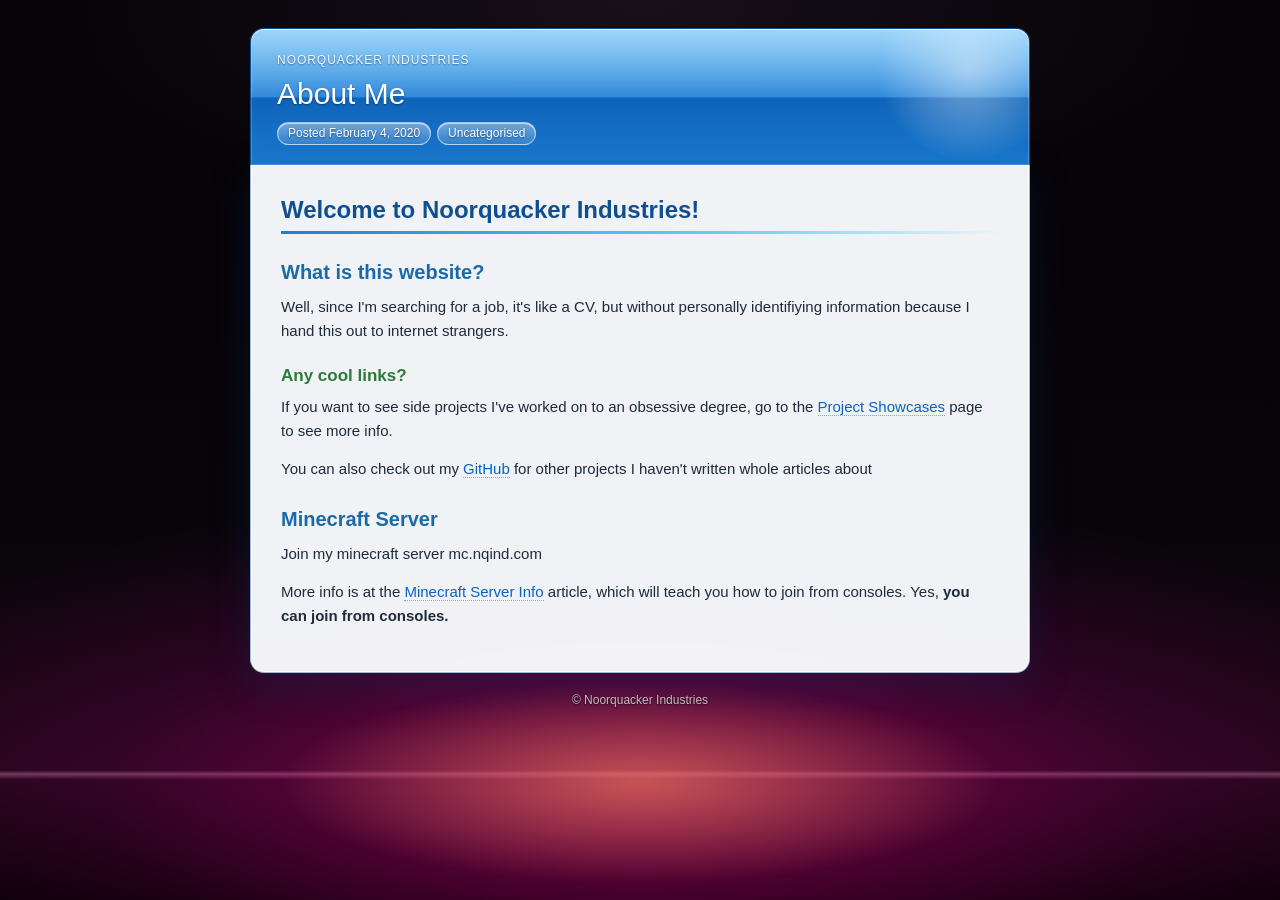
==== pages/about-me/index.html @ 4ac4f15c "Link pages from the desktop; magenta Zune backdrop - Desktop icons: About Me, Projects (folder) and " ====
<!DOCTYPE html>
<html lang="en">
<head>
<meta charset="UTF-8">
<meta name="viewport" content="width=device-width, initial-scale=1">
<title>About Me - Noorquacker Industries</title>
<link rel="stylesheet" href="../page.css">
</head>
<body>
<div class="page">
  <header class="banner">
    <p class="site">Noorquacker Industries</p>
    <h1 class="title">About Me</h1>
    <p class="meta"><span class="pill">Posted February 4, 2020</span><span class="pill">Uncategorised</span></p>
  </header>
  <main class="article">
<h1>Welcome to Noorquacker Industries!</h1>
<h2>What is this website?</h2>
<p>Well, since I'm searching for a job, it's like a CV, but without personally identifiying information because I hand this out to internet strangers.</p>
<h3>Any cool links?</h3>
<p>If you want to see side projects I've worked on to an obsessive degree, go to the <a href="../projects/">Project Showcases</a> page to see more info.</p>
<p>You can also check out my <a href="https://github.com/Noorquacker">GitHub</a> for other projects I haven't written whole articles about</p>
<h2>Minecraft Server</h2>
<p>Join my minecraft server mc.nqind.com</p>
<p>More info is at the <a href="../minecraft-server-info/">Minecraft Server Info</a> article, which will teach you how to join from consoles. Yes, <strong>you can join from consoles.</strong></p>
  </main>
  <footer class="footer">&copy; Noorquacker Industries</footer>
</div>
<script src="../page.js"></script>
</body>
</html>
---- pages/page.css ----
/* Shared styling for every page in pages/.
   These pages are meant to look like a 2009-era "Web 2.0" site being
   browsed inside the desktop's IE8 window (or the WM6.1 phone frame),
   so the look is Frutiger Aero: glossy gradient banners and
   frosted-glass panels, over a swappable backdrop (see --page-bg). */

* { box-sizing: border-box; }

html { -webkit-text-size-adjust: 100%; text-size-adjust: 100%; }

/* ---------- Page background ----------
   Swap the backdrop by changing --page-bg. background-attachment: fixed
   keeps it still while the article scrolls over it.
   Current: "Zune" — near-black with a hot magenta-to-orange glow low
   on the horizon (the Zune software's signature colours), plus a thin
   bright horizon line.
   Alternatives tried:
   - Media Center blue-teal glow: swap the two glow layers for
       rgba(140,230,255,0.55) core / rgba(0,150,220,0.45) bloom,
       horizon line rgba(170,235,255,0.35), base mid-stop #02131f.
   - Plain placeholder, black → graphite:
       radial-gradient(ellipse 80% 50% at 50% 0%, rgba(255,255,255,0.10), transparent 70%),
       linear-gradient(180deg, #0b0b0d 0%, #1c1d20 45%, #34363a 100%) */
:root {
  --page-bg:
    /* hot orange-pink core of the glow, just below the horizon */
    radial-gradient(ellipse 40% 16% at 50% 87%, rgba(255,150,90,0.55), transparent 70%),
    /* broad magenta bloom */
    radial-gradient(ellipse 95% 45% at 50% 88%, rgba(236,0,140,0.50), rgba(150,0,110,0.20) 45%, transparent 75%),
    /* faint thin horizon line */
    linear-gradient(180deg, transparent 85.6%, rgba(255,190,220,0.35) 86%, transparent 86.6%),
    /* slight lift at the top so it's not a flat void */
    radial-gradient(ellipse 70% 35% at 50% 0%, rgba(90,60,100,0.22), transparent 70%),
    linear-gradient(180deg, #050306 0%, #08050a 60%, #1a0614 86%, #000 100%);
}

body {
  margin: 0;
  min-height: 100vh;
  font-family: "Segoe UI", "Trebuchet MS", Tahoma, sans-serif;
  font-size: 15px;
  line-height: 1.6;
  color: #1d2b3a;
  background: var(--page-bg);
  background-color: #050306;
  background-attachment: fixed;
}

/* ---------- Page container ---------- */
.page {
  max-width: 820px;
  margin: 0 auto;
  padding: 28px 20px 48px;
}

/* ---------- Glossy banner ---------- */
.banner {
  position: relative;
  overflow: hidden;
  padding: 22px 26px 20px;
  border-radius: 14px 14px 0 0;
  color: #fff;
  background: linear-gradient(180deg, #4fb4f7 0%, #1f7fd6 50%, #0f63b8 51%, #1a7ad0 100%);
  border: 1px solid #0b4f94;
  border-bottom: 0;
  box-shadow:
    inset 0 1px 0 rgba(255,255,255,0.7),
    inset 0 0 0 1px rgba(255,255,255,0.18);
  text-shadow: 0 1px 2px rgba(0,40,90,0.6);
}
/* The signature glass highlight across the top half. */
.banner::before {
  content: "";
  position: absolute; left: 0; right: 0; top: 0; height: 50%;
  background: linear-gradient(180deg, rgba(255,255,255,0.45), rgba(255,255,255,0.08));
  pointer-events: none;
}
/* A soft "orb" of light in the corner. */
.banner::after {
  content: "";
  position: absolute; right: -40px; top: -60px;
  width: 200px; height: 200px;
  border-radius: 50%;
  background: radial-gradient(circle, rgba(255,255,255,0.45), transparent 65%);
  pointer-events: none;
}
.banner .site {
  position: relative;
  margin: 0 0 6px;
  font-size: 12px;
  letter-spacing: 0.08em;
  text-transform: uppercase;
  opacity: 0.9;
}
.banner .title {
  position: relative;
  margin: 0;
  font-size: 30px;
  font-weight: 400;
  line-height: 1.2;
}
.banner .meta {
  position: relative;
  margin: 10px 0 0;
  font-size: 12px;
  display: flex; flex-wrap: wrap; gap: 6px;
}
/* Little glass pill "tags" for date and category. */
.pill {
  display: inline-block;
  padding: 1px 10px;
  border-radius: 999px;
  background: linear-gradient(180deg, rgba(255,255,255,0.40), rgba(255,255,255,0.12));
  border: 1px solid rgba(255,255,255,0.55);
  box-shadow: inset 0 1px 0 rgba(255,255,255,0.6);
}

/* ---------- Frosted-glass article panel ---------- */
.article {
  padding: 8px 30px 30px;
  border-radius: 0 0 14px 14px;
  background: rgba(250,252,255,0.96);
  border: 1px solid rgba(11,79,148,0.35);
  border-top: 0;
  backdrop-filter: blur(10px) saturate(1.2);
  -webkit-backdrop-filter: blur(10px) saturate(1.2);
  box-shadow:
    0 12px 40px rgba(0,50,110,0.25),
    inset 0 0 0 1px rgba(255,255,255,0.7);
}

/* Articles use h1 for their section headings (the page title lives in
   the banner), so h1–h3 here are section levels. */
.article h1,
.article h2,
.article h3 {
  font-weight: 600;
  line-height: 1.25;
  color: #0f4f8f;
}
.article h1 {
  margin: 30px 0 12px;
  padding-bottom: 6px;
  font-size: 24px;
  /* Glossy aqua underline. */
  border-bottom: 3px solid transparent;
  border-image: linear-gradient(90deg, #1f7fd6, #5fd0f0 60%, rgba(95,208,240,0)) 1;
}
.article h2 { margin: 26px 0 10px; font-size: 20px; color: #1a6aa8; }
.article h3 { margin: 22px 0 8px; font-size: 17px; color: #2b7a3a; }
.article > :first-child { margin-top: 22px; }

.article p { margin: 0 0 14px; }
.article ul, .article ol { margin: 0 0 14px; padding-left: 26px; }
.article li { margin: 4px 0; }
.article li::marker { color: #1f7fd6; }

.article a {
  color: #0a62c2;
  text-decoration: none;
  border-bottom: 1px dotted rgba(10,98,194,0.5);
}
.article a:hover {
  color: #0a8a3a;
  border-bottom-style: solid;
  border-bottom-color: #0a8a3a;
}

.article code {
  padding: 1px 5px;
  border-radius: 4px;
  font-family: Consolas, "Courier New", monospace;
  font-size: 0.92em;
  background: #eaf4fd;
  border: 1px solid #c5ddf3;
}

/* ---------- Images: framed like glossy photo cards ---------- */
.article img {
  display: block;
  max-width: 100%;
  height: auto;
  margin: 6px auto;
  padding: 5px;
  border-radius: 8px;
  background: linear-gradient(180deg, #ffffff, #e8f3fc);
  border: 1px solid #a9cbe9;
  box-shadow: 0 4px 14px rgba(0,60,120,0.22);
  cursor: zoom-in;
  transition: transform 150ms ease, box-shadow 150ms ease;
}
.article img:hover {
  transform: translateY(-2px);
  box-shadow: 0 8px 22px rgba(0,60,120,0.30), 0 0 0 3px rgba(95,208,240,0.35);
}

/* GitHub Gist embeds — keep them inside the panel width. */
.article .gist { max-width: 100%; overflow-x: auto; font-size: 13px; }

/* ---------- Footer ---------- */
.footer {
  margin-top: 18px;
  text-align: center;
  font-size: 12px;
  color: rgba(255,255,255,0.75);
  text-shadow: 0 1px 2px rgba(0,0,0,0.7);
}

/* ---------- Click-to-enlarge lightbox (see page.js) ---------- */
.lightbox {
  position: fixed; inset: 0;
  z-index: 1000;
  display: flex; align-items: center; justify-content: center;
  padding: 20px;
  background: rgba(10,30,60,0.72);
  backdrop-filter: blur(4px);
  -webkit-backdrop-filter: blur(4px);
  cursor: zoom-out;
}
.lightbox img {
  max-width: 100%;
  max-height: 100%;
  padding: 6px;
  border-radius: 8px;
  background: #fff;
  box-shadow: 0 10px 40px rgba(0,0,0,0.5);
}

/* ---------- Small screens (WM6.1 phone frame is 300px wide) ---------- */
@media (max-width: 560px) {
  body { font-size: 14px; }
  .page { padding: 10px 8px 28px; }
  .banner { padding: 14px 14px 14px; border-radius: 10px 10px 0 0; }
  .banner .title { font-size: 21px; }
  .article { padding: 4px 14px 18px; border-radius: 0 0 10px 10px; }
  .article h1 { font-size: 19px; margin-top: 22px; }
  .article h2 { font-size: 17px; }
  .article h3 { font-size: 15px; }
  .article ul, .article ol { padding-left: 20px; }
  /* Hover lift feels wrong on touch. */
  .article img:hover { transform: none; }
}

/* ---------- Projects listing (pages/projects/) ---------- */
.article .intro { margin-top: 22px; color: #3a4b5c; }
.cards {
  display: grid;
  grid-template-columns: repeat(auto-fill, minmax(220px, 1fr));
  gap: 16px;
  margin-top: 8px;
}
.article a.card {
  display: flex; flex-direction: column;
  overflow: hidden;
  border: 1px solid #a9cbe9;
  border-radius: 10px;
  color: inherit;
  background: linear-gradient(180deg, #ffffff 0%, #eef6fd 100%);
  box-shadow: 0 4px 14px rgba(0,60,120,0.18), inset 0 1px 0 #fff;
  transition: transform 150ms ease, box-shadow 150ms ease, border-color 150ms ease;
}
.article a.card:hover {
  color: inherit;
  border-color: #5fb0ea;
  transform: translateY(-3px);
  box-shadow: 0 10px 24px rgba(0,60,120,0.28), 0 0 0 3px rgba(95,208,240,0.30);
}
.article .card img.card-thumb {
  width: 100%; height: 140px;
  margin: 0; padding: 0;
  object-fit: cover;
  border: 0; border-bottom: 1px solid #c5ddf3;
  border-radius: 0;
  box-shadow: none;
  background: #dfeaf6;
  cursor: pointer;
  transform: none;
}
.card-body { display: flex; flex-direction: column; gap: 4px; padding: 10px 14px 14px; }
.card-title { font-size: 16px; font-weight: 600; line-height: 1.3; color: #0f4f8f; }
.card-year {
  align-self: flex-start;
  padding: 0 8px;
  border-radius: 999px;
  font-size: 11px;
  color: #fff;
  background: linear-gradient(180deg, #4fb4f7 0%, #1f7fd6 50%, #0f63b8 51%, #1a7ad0 100%);
  border: 1px solid #0b4f94;
}
.card-text { font-size: 13px; line-height: 1.5; color: #3a4b5c; }
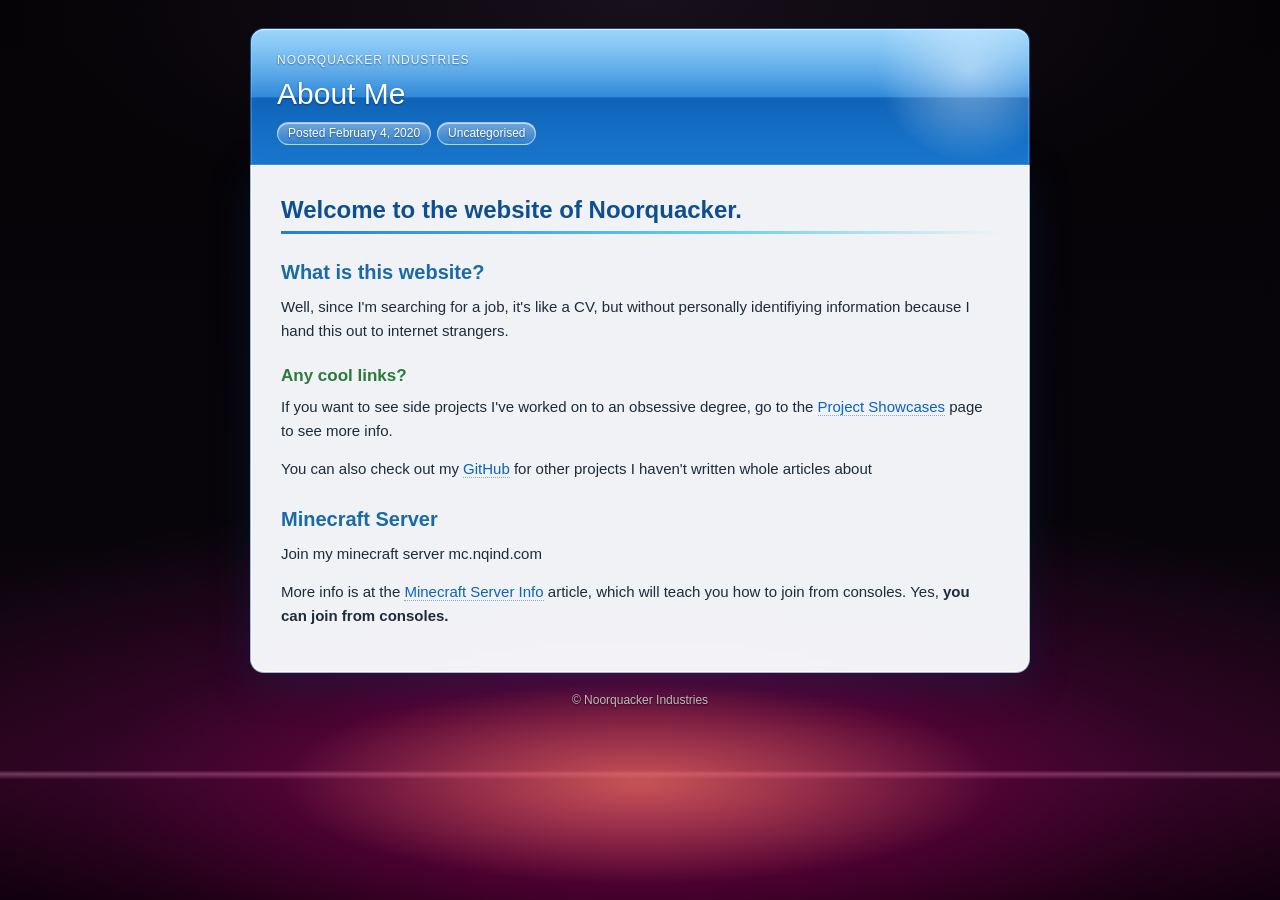
==== commit d89545c5: "small changes" ====
--- a/pages/about-me/index.html
+++ b/pages/about-me/index.html
@@ -14,12 +14,12 @@
     <p class="meta"><span class="pill">Posted February 4, 2020</span><span class="pill">Uncategorised</span></p>
   </header>
   <main class="article">
-<h1>Welcome to Noorquacker Industries!</h1>
+<h1>Welcome to the website of Noorquacker.</h1>
 <h2>What is this website?</h2>
 <p>Well, since I'm searching for a job, it's like a CV, but without personally identifiying information because I hand this out to internet strangers.</p>
 <h3>Any cool links?</h3>
 <p>If you want to see side projects I've worked on to an obsessive degree, go to the <a href="../projects/">Project Showcases</a> page to see more info.</p>
-<p>You can also check out my <a href="https://github.com/Noorquacker">GitHub</a> for other projects I haven't written whole articles about</p>
+<p>You can also check out my <a href="https://github.com/Noorquacker" target="_blank" rel="noopener noreferrer">GitHub</a> for other projects I haven't written whole articles about</p>
 <h2>Minecraft Server</h2>
 <p>Join my minecraft server mc.nqind.com</p>
 <p>More info is at the <a href="../minecraft-server-info/">Minecraft Server Info</a> article, which will teach you how to join from consoles. Yes, <strong>you can join from consoles.</strong></p>
